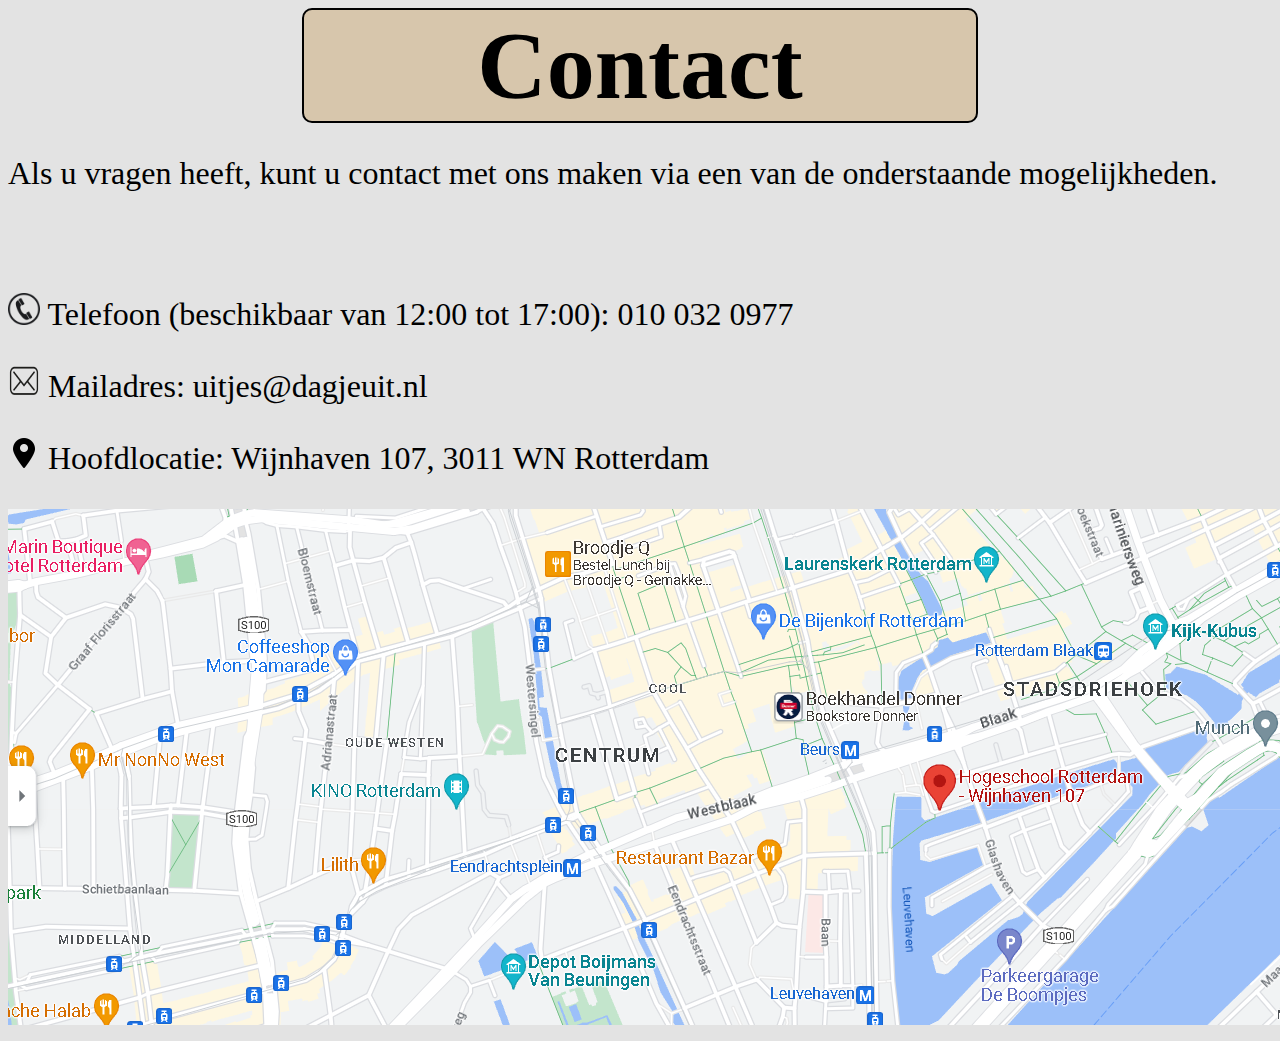
==== html/contact.html @ ae861ce5 "contactpagina met styleguide en afbeeldingen" ====
<!doctype html>
<html lang="en">
<head>
    <meta charset="UTF-8">
    <meta name="viewport"
          content="width=device-width, user-scalable=no, initial-scale=1.0, maximum-scale=1.0, minimum-scale=1.0">
    <meta http-equiv="X-UA-Compatible" content="ie=edge">
    <link rel="stylesheet" href="../css/contactstyle.css">
    <script type="text/javascript" src="../js/contact.js" defer></script>
    <title>Contact</title>
</head>
<body>

<main>
    <section>
        <h1 id = title-contact>Contact</h1>
        <p>Als u vragen heeft, kunt u contact met ons maken via een van de onderstaande mogelijkheden.</p>
        <br>
        <p> <img alt = phoneSymbol class = symbol src="../img/phone.png"> Telefoon (beschikbaar van 12:00 tot 17:00): 010 032 0977 </p>

        <p> <img alt = mailSymbol class = symbol src="../img/mail.png"> Mailadres: uitjes@dagjeuit.nl</p>

        <div id = wijnhavenLink>
            <p> <img alt = mapSymbol class = symbol src="../img/map.png"> Hoofdlocatie: Wijnhaven 107, 3011 WN Rotterdam</p>
        </div>

    </section>
    <section>
        <img alt = rotterdamMap id="wijnhavenMap" src="../img/the rotterst of dams.png">
    </section>
</main>

</body>
</html>
---- css/contactstyle.css ----
body{
    background-color: #E3E3E3;
    font-size: 2em;
}

h1 {
    display: block;
    margin: auto;
    margin-bottom: 2%;
    width: 7em;
    text-align: center;
    font-size: 3em;
    border: 2px solid;
    background-color: #D7C6AC;
    border-radius: 10px;
}

.symbol {
    height: 1em;
    width: 1em;
}

#rotterdam {
    width: 100vw;
}

#title-contact {
    text-align: center;
}
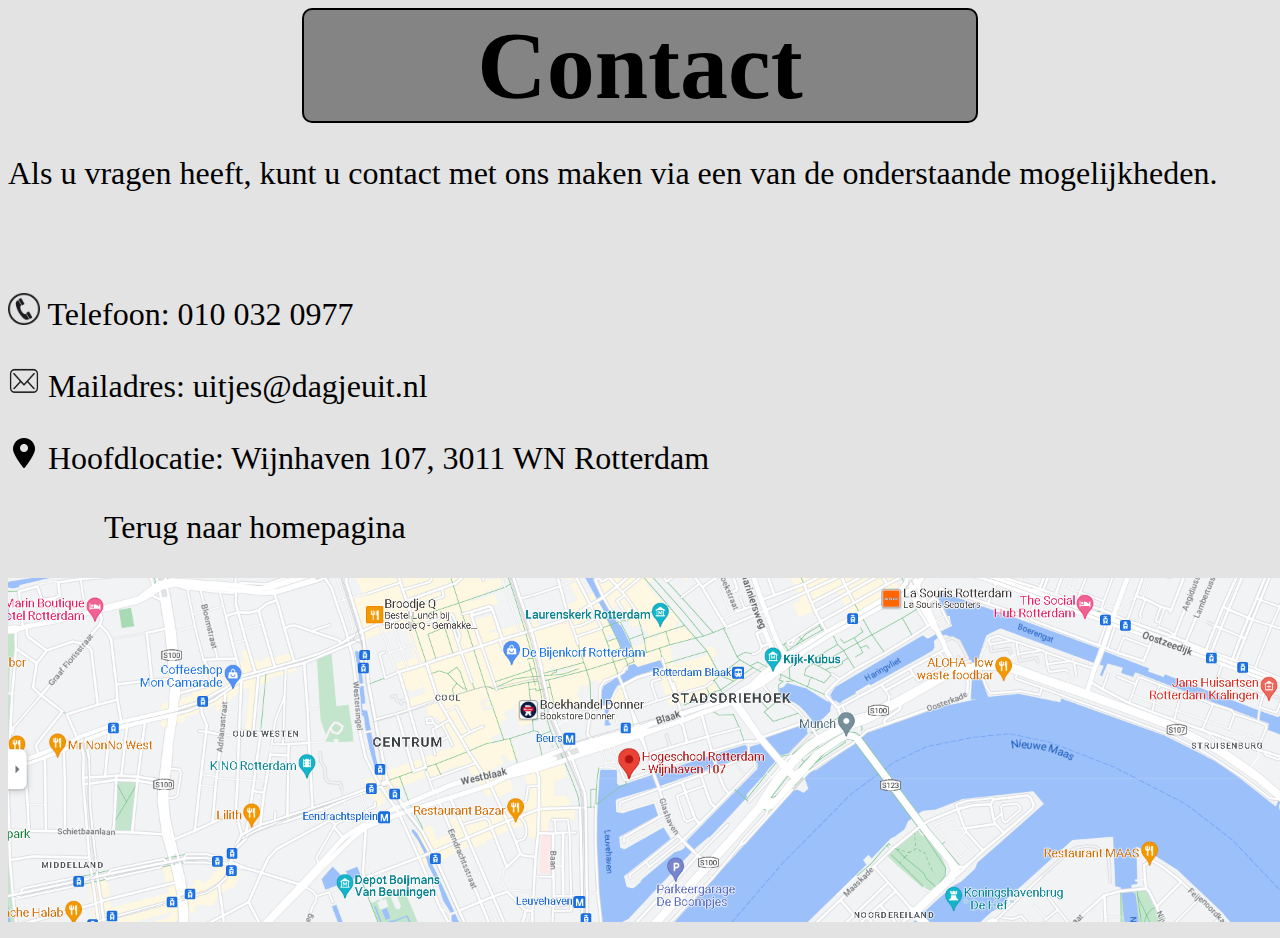
==== commit 40c7bf8c: "contactpagina met styleguide en afbeeldingen" ====
--- a/html/contact.html
+++ b/html/contact.html
@@ -6,6 +6,7 @@
           content="width=device-width, user-scalable=no, initial-scale=1.0, maximum-scale=1.0, minimum-scale=1.0">
     <meta http-equiv="X-UA-Compatible" content="ie=edge">
     <link rel="stylesheet" href="../css/contactstyle.css">
+    <link href="https://fonts.googleapis.com/icon?family=Material+Icons" rel="stylesheet">
     <script type="text/javascript" src="../js/contact.js" defer></script>
     <title>Contact</title>
 </head>
@@ -16,15 +17,21 @@
         <h1 id = title-contact>Contact</h1>
         <p>Als u vragen heeft, kunt u contact met ons maken via een van de onderstaande mogelijkheden.</p>
         <br>
-        <p> <img alt = phoneSymbol class = symbol src="../img/phone.png"> Telefoon (beschikbaar van 12:00 tot 17:00): 010 032 0977 </p>
+
+        <p> <img alt = phoneSymbol class = symbol src="../img/phone.png"> Telefoon: 010 032 0977</p>
+
 
         <p> <img alt = mailSymbol class = symbol src="../img/mail.png"> Mailadres: uitjes@dagjeuit.nl</p>
 
         <div id = wijnhavenLink>
             <p> <img alt = mapSymbol class = symbol src="../img/map.png"> Hoofdlocatie: Wijnhaven 107, 3011 WN Rotterdam</p>
         </div>
+    </section>
 
+    <section id = backToHome>
+        <p><span class="material-icons">west</span>Terug naar homepagina</p>
     </section>
+
     <section>
         <img alt = rotterdamMap id="wijnhavenMap" src="../img/the rotterst of dams.png">
     </section>
--- a/css/contactstyle.css
+++ b/css/contactstyle.css
@@ -11,7 +11,7 @@
     text-align: center;
     font-size: 3em;
     border: 2px solid;
-    background-color: #D7C6AC;
+    background-color: #848484;
     border-radius: 10px;
 }
 
@@ -20,7 +20,7 @@
     width: 1em;
 }
 
-#rotterdam {
+#wijnhavenMap {
     width: 100vw;
 }
 
@@ -28,3 +28,15 @@
     text-align: center;
 }
 
+#wijnhavenLink {
+    cursor: pointer;
+}
+
+#backToHome {
+    cursor: pointer;
+}
+
+#popup-arrow {
+    cursor: pointer;
+}
+
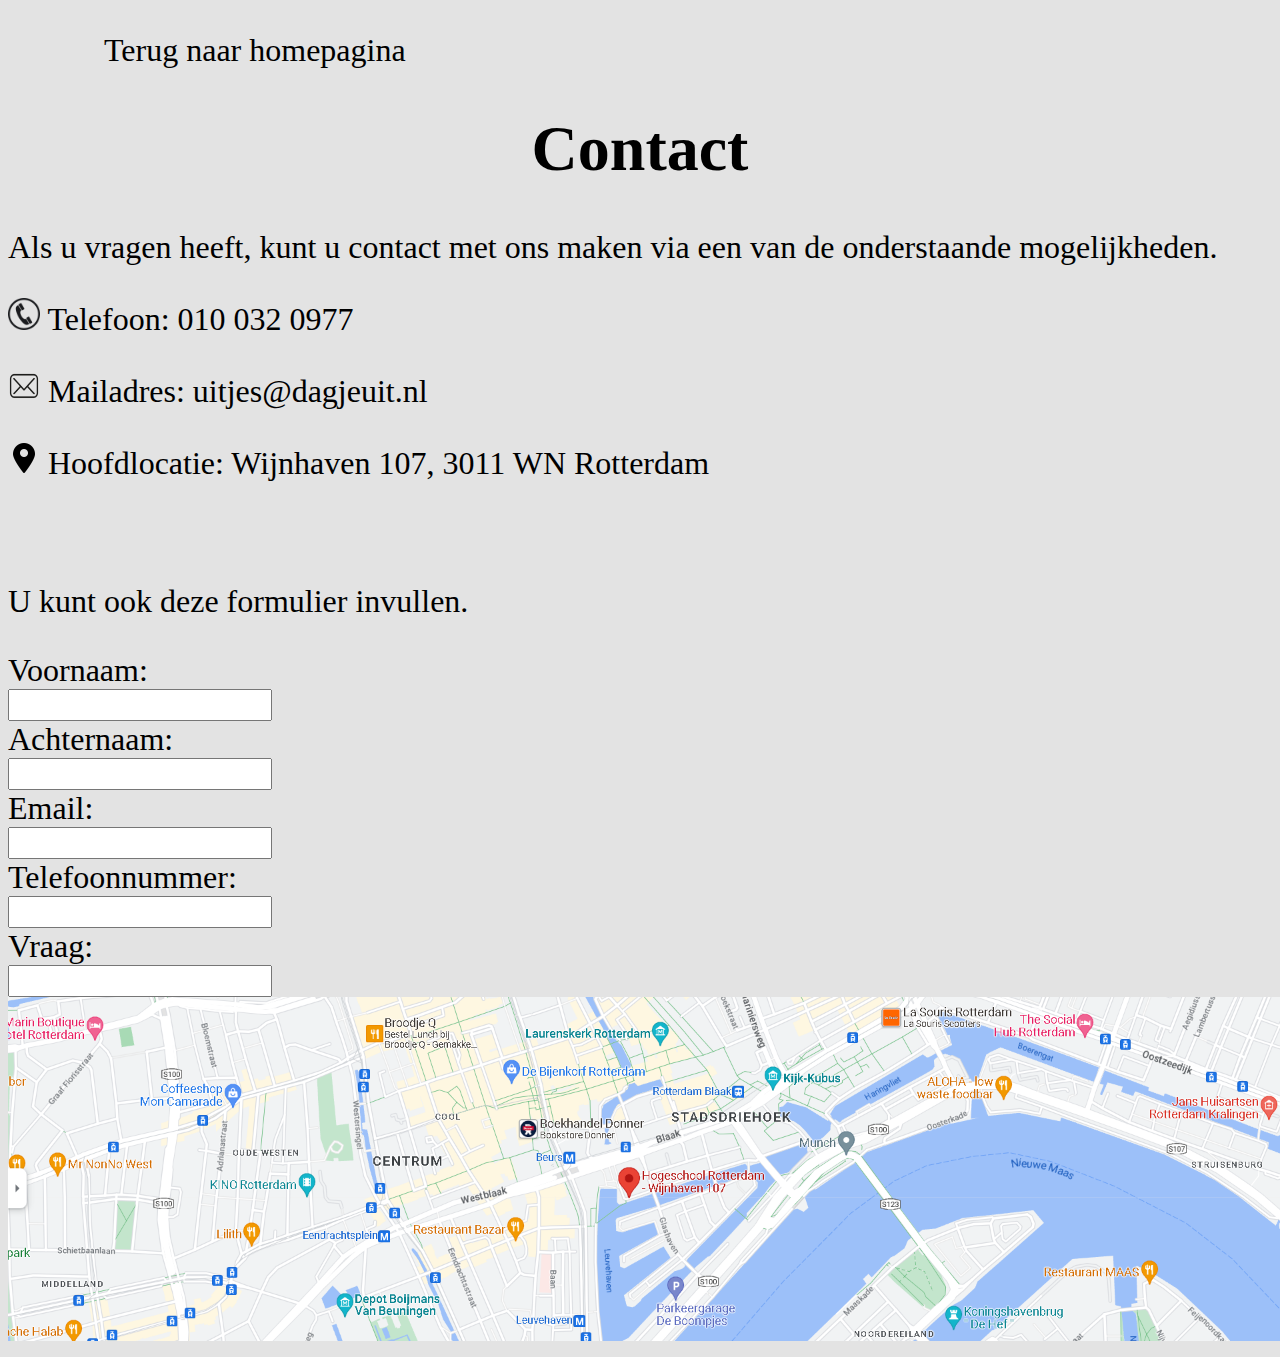
==== commit 711ffca5: "contactpagina heeft nu een formulier" ====
--- a/html/contact.html
+++ b/html/contact.html
@@ -13,10 +13,13 @@
 <body>
 
 <main>
+    <section id = backToHome>
+        <p><span class="material-icons">west</span>Terug naar homepagina</p>
+    </section>
+
     <section>
         <h1 id = title-contact>Contact</h1>
         <p>Als u vragen heeft, kunt u contact met ons maken via een van de onderstaande mogelijkheden.</p>
-        <br>
 
         <p> <img alt = phoneSymbol class = symbol src="../img/phone.png"> Telefoon: 010 032 0977</p>
 
@@ -26,11 +29,48 @@
         <div id = wijnhavenLink>
             <p> <img alt = mapSymbol class = symbol src="../img/map.png"> Hoofdlocatie: Wijnhaven 107, 3011 WN Rotterdam</p>
         </div>
+        <br>
     </section>
 
-    <section id = backToHome>
-        <p><span class="material-icons">west</span>Terug naar homepagina</p>
+    <section>
+        <p>U kunt ook deze formulier invullen.</p>
+
+        <form action="" method="post">
+            <div id = form-column>
+                <label for = "name">Voornaam:</label>
+                <input type = "text" name = "name" id = "name"/>
+
+                <label for = "lastName">Achternaam:</label>
+                <input type = "text" name = "lastName" id = "lastName"/>
+
+                <label for = "mail">Email:</label>
+                <input type = "email" name = "mail" id = "mail"/>
+
+                <label for = "number">Telefoonnummer:</label>
+                <input type = "tel" name = "number" id = "number"/>
+
+                <label for = "question">Vraag:</label>
+                <input type = "text" name = "question" id = "question"/>
+            </div>
+        </form>
     </section>
+
+
+
+
+
+
+
+
+
+
+
+
+
+
+
+
+
 
     <section>
         <img alt = rotterdamMap id="wijnhavenMap" src="../img/the rotterst of dams.png">
--- a/css/contactstyle.css
+++ b/css/contactstyle.css
@@ -1,18 +1,6 @@
 body{
     background-color: #E3E3E3;
     font-size: 2em;
-}
-
-h1 {
-    display: block;
-    margin: auto;
-    margin-bottom: 2%;
-    width: 7em;
-    text-align: center;
-    font-size: 3em;
-    border: 2px solid;
-    background-color: #848484;
-    border-radius: 10px;
 }
 
 .symbol {
@@ -40,3 +28,14 @@
     cursor: pointer;
 }
 
+
+#form-column {
+    display: flex;
+    flex: 1;
+    flex-direction: column;
+}
+
+input {
+    font-size: 0.7em;
+    width: 20vw;
+}
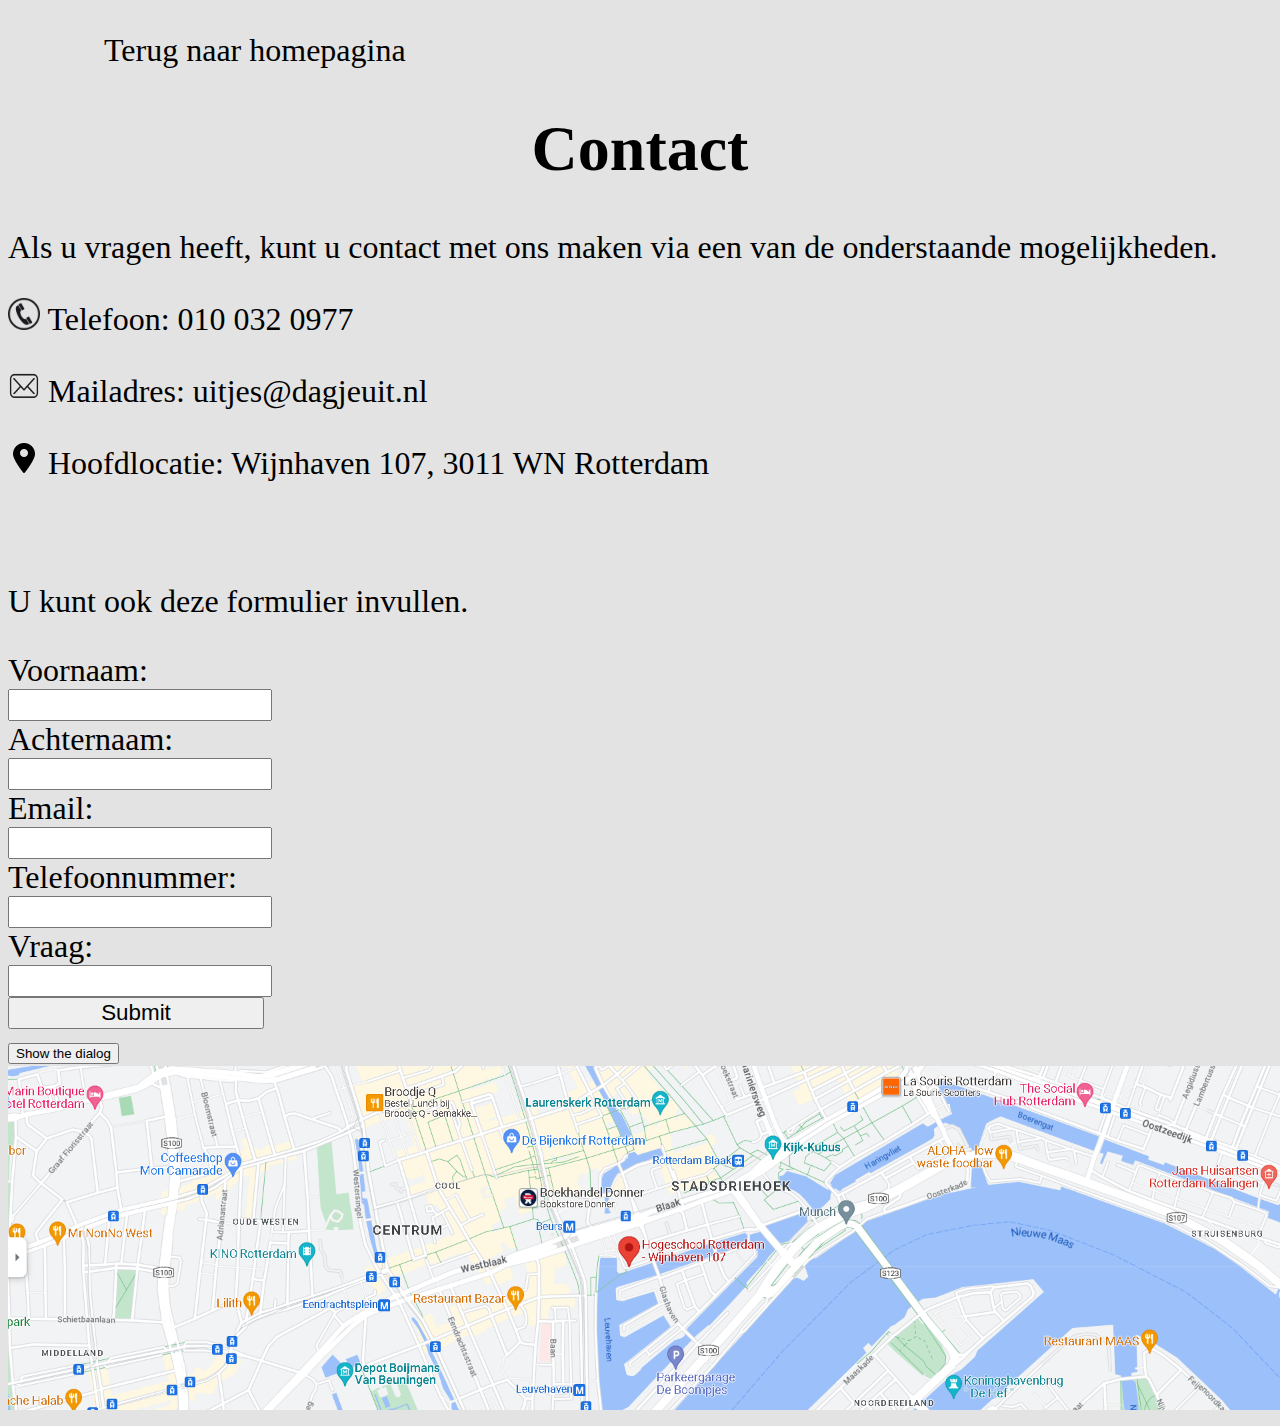
==== commit a612d5e3: "contactpagina heeft nu een half werkende modal" ====
--- a/html/contact.html
+++ b/html/contact.html
@@ -51,11 +51,24 @@
 
                 <label for = "question">Vraag:</label>
                 <input type = "text" name = "question" id = "question"/>
+
+                <input type="submit" name="send" id="send">
             </div>
         </form>
     </section>
 
-
+    <!-- A modal dialog containing a form -->
+    <dialog id="favDialog">
+        <form method="dialog">
+            <label>Klopt alles?</label>
+            <div id = valueReturn>
+                <button value="nah">Cancel</button>
+                <button id="confirmBtn" value="yeah">Confirm</button>
+            </div>
+        </form>
+    </dialog>
+    <button id="showDialog">Show the dialog</button>
+    <div id = seeValue></div>
 
 
 
--- a/css/contactstyle.css
+++ b/css/contactstyle.css
@@ -39,3 +39,28 @@
     font-size: 0.7em;
     width: 20vw;
 }
+
+/* Modal Content */
+#addfield {
+    background-color: #fefefe;
+    margin: auto;
+    padding: 20px;
+    border: 1px solid #888;
+    width: 80%;
+}
+
+/* The Modal (background) */
+.modal {
+    display: none; /* Hidden by default */
+    position: fixed; /* Stay in place */
+    z-index: 1; /* Sit on top */
+    padding-top: 100px; /* Location of the box */
+    left: 0;
+    top: 0;
+    width: 100%; /* Full width */
+    height: 100%; /* Full height */
+    overflow: auto; /* Enable scroll if needed */
+    background-color: rgb(0,0,0); /* Fallback color */
+    background-color: rgba(0,0,0,0.4); /* Black w/ opacity */
+}
+
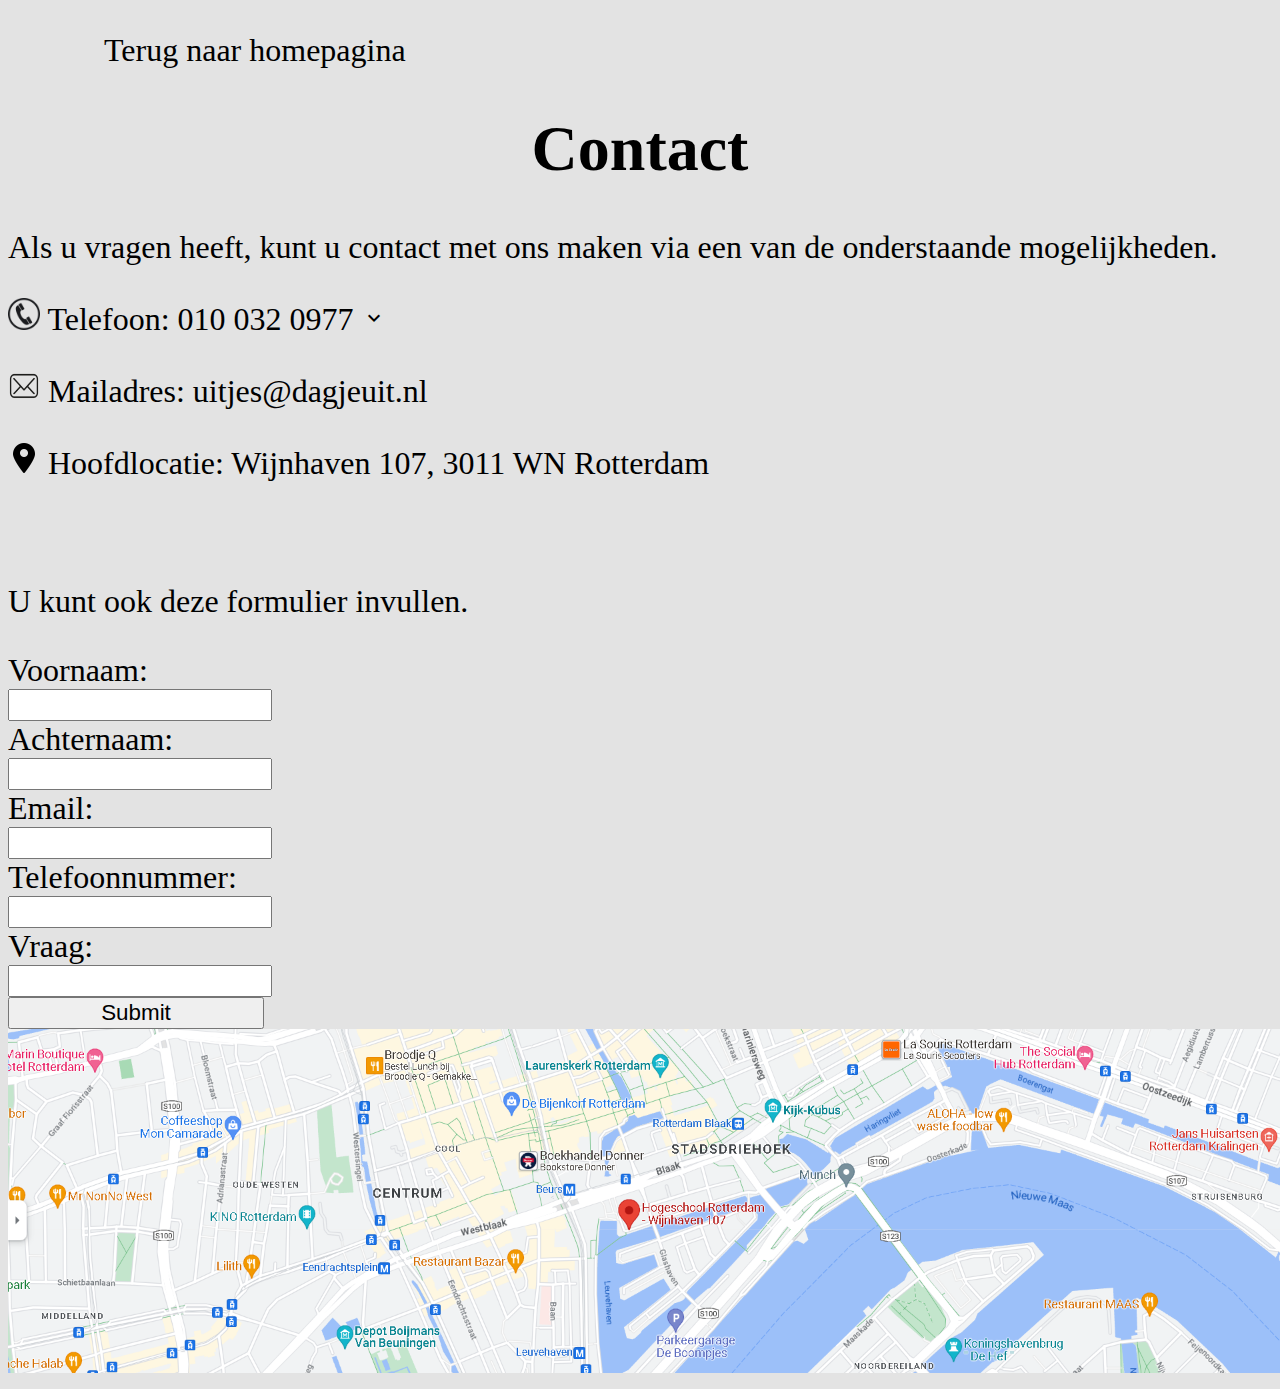
==== commit cc7d8435: "contactpagina heeft nu een modal die af is" ====
--- a/html/contact.html
+++ b/html/contact.html
@@ -21,7 +21,7 @@
         <h1 id = title-contact>Contact</h1>
         <p>Als u vragen heeft, kunt u contact met ons maken via een van de onderstaande mogelijkheden.</p>
 
-        <p> <img alt = phoneSymbol class = symbol src="../img/phone.png"> Telefoon: 010 032 0977</p>
+        <p> <img alt = phoneSymbol class = symbol src="../img/phone.png"> Telefoon: 010 032 0977 <span class="material-icons" id = 'showDialog'>expand_more</span></p>
 
 
         <p> <img alt = mailSymbol class = symbol src="../img/mail.png"> Mailadres: uitjes@dagjeuit.nl</p>
@@ -60,15 +60,11 @@
     <!-- A modal dialog containing a form -->
     <dialog id="favDialog">
         <form method="dialog">
-            <label>Klopt alles?</label>
-            <div id = valueReturn>
-                <button value="nah">Cancel</button>
-                <button id="confirmBtn" value="yeah">Confirm</button>
-            </div>
+            <label>Wij zijn alleen maar telefonisch bereikbaar van 12:00 tot 17:00</label>
+            <button>Cancel</button>
         </form>
     </dialog>
-    <button id="showDialog">Show the dialog</button>
-    <div id = seeValue></div>
+    <output></output>
 
 
 
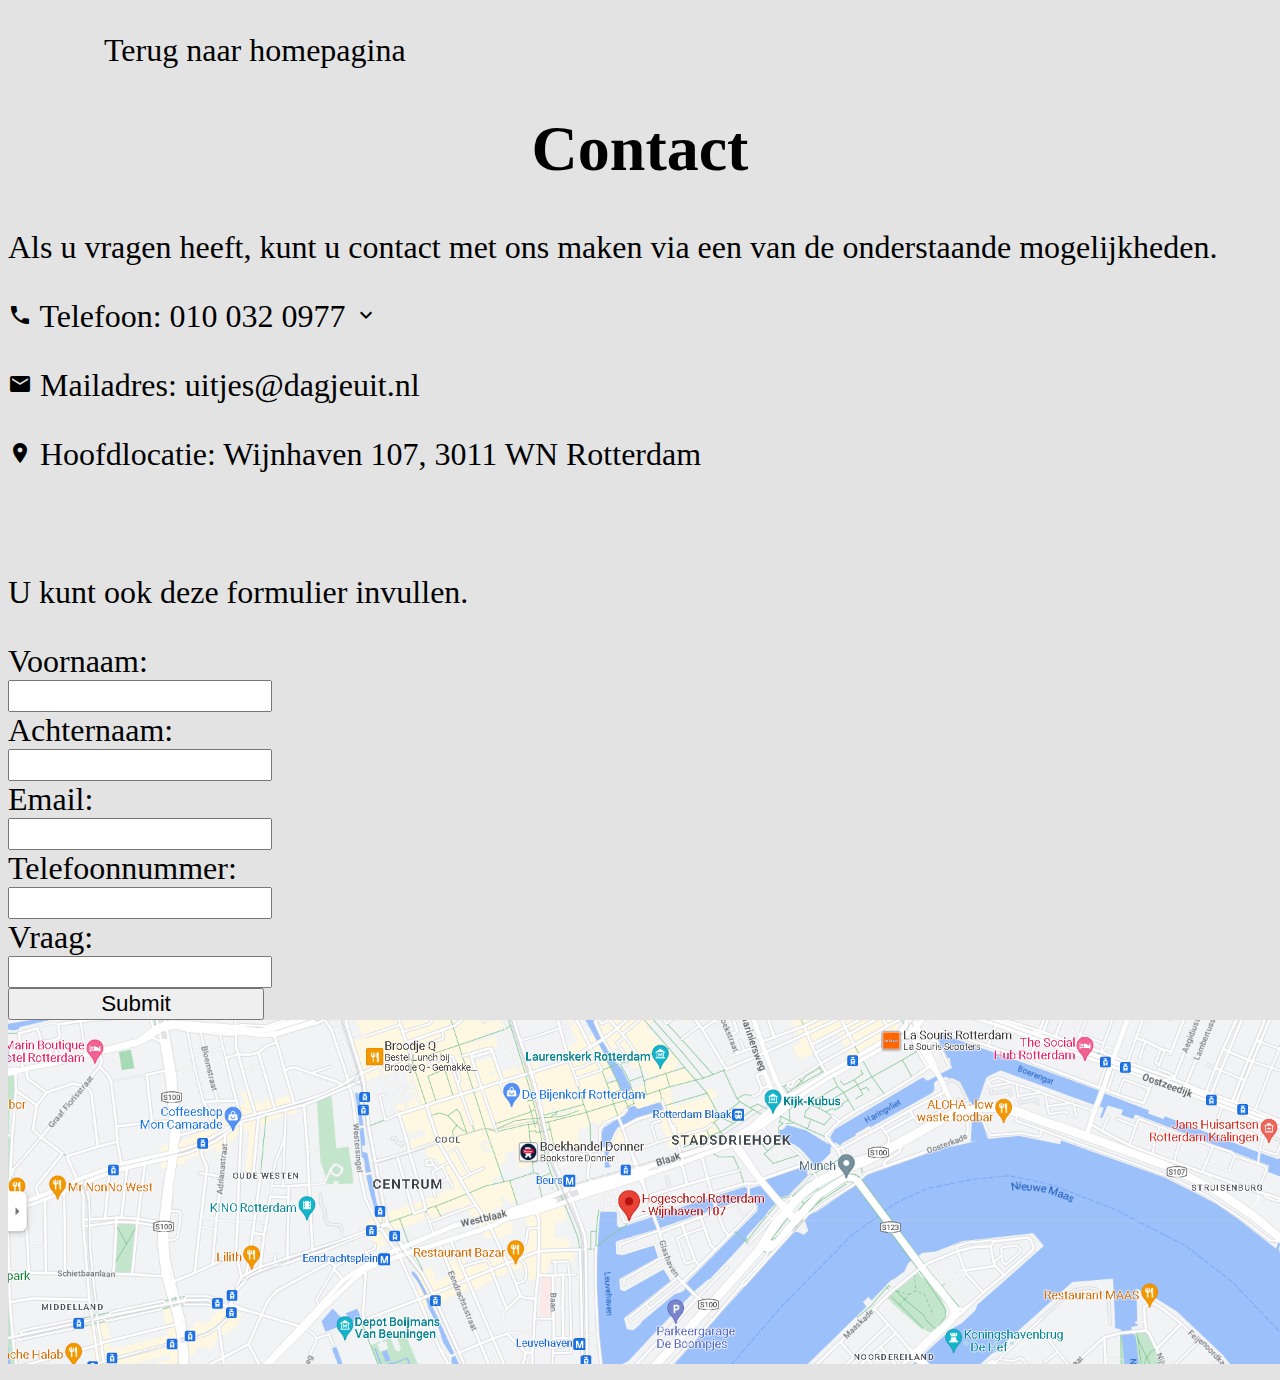
==== commit 264b8f2b: "contactpagina heeft nu een modal die af is" ====
--- a/html/contact.html
+++ b/html/contact.html
@@ -21,13 +21,12 @@
         <h1 id = title-contact>Contact</h1>
         <p>Als u vragen heeft, kunt u contact met ons maken via een van de onderstaande mogelijkheden.</p>
 
-        <p> <img alt = phoneSymbol class = symbol src="../img/phone.png"> Telefoon: 010 032 0977 <span class="material-icons" id = 'showDialog'>expand_more</span></p>
+        <p> <span class="material-icons">phone</span> Telefoon: 010 032 0977 <span class="material-icons" id = 'showDialog'>expand_more</span></p>
 
-
-        <p> <img alt = mailSymbol class = symbol src="../img/mail.png"> Mailadres: uitjes@dagjeuit.nl</p>
+        <p> <span class="material-icons">mail</span> Mailadres: uitjes@dagjeuit.nl</p>
 
         <div id = wijnhavenLink>
-            <p> <img alt = mapSymbol class = symbol src="../img/map.png"> Hoofdlocatie: Wijnhaven 107, 3011 WN Rotterdam</p>
+            <p> <span class="material-icons">location_on</span> Hoofdlocatie: Wijnhaven 107, 3011 WN Rotterdam</p>
         </div>
         <br>
     </section>
@@ -57,14 +56,14 @@
         </form>
     </section>
 
-    <!-- A modal dialog containing a form -->
+
     <dialog id="favDialog">
         <form method="dialog">
             <label>Wij zijn alleen maar telefonisch bereikbaar van 12:00 tot 17:00</label>
-            <button>Cancel</button>
+            <span class="material-icons" id = "modalClose">close</span>
         </form>
     </dialog>
-    <output></output>
+
 
 
 
--- a/css/contactstyle.css
+++ b/css/contactstyle.css
@@ -39,28 +39,3 @@
     font-size: 0.7em;
     width: 20vw;
 }
-
-/* Modal Content */
-#addfield {
-    background-color: #fefefe;
-    margin: auto;
-    padding: 20px;
-    border: 1px solid #888;
-    width: 80%;
-}
-
-/* The Modal (background) */
-.modal {
-    display: none; /* Hidden by default */
-    position: fixed; /* Stay in place */
-    z-index: 1; /* Sit on top */
-    padding-top: 100px; /* Location of the box */
-    left: 0;
-    top: 0;
-    width: 100%; /* Full width */
-    height: 100%; /* Full height */
-    overflow: auto; /* Enable scroll if needed */
-    background-color: rgb(0,0,0); /* Fallback color */
-    background-color: rgba(0,0,0,0.4); /* Black w/ opacity */
-}
-
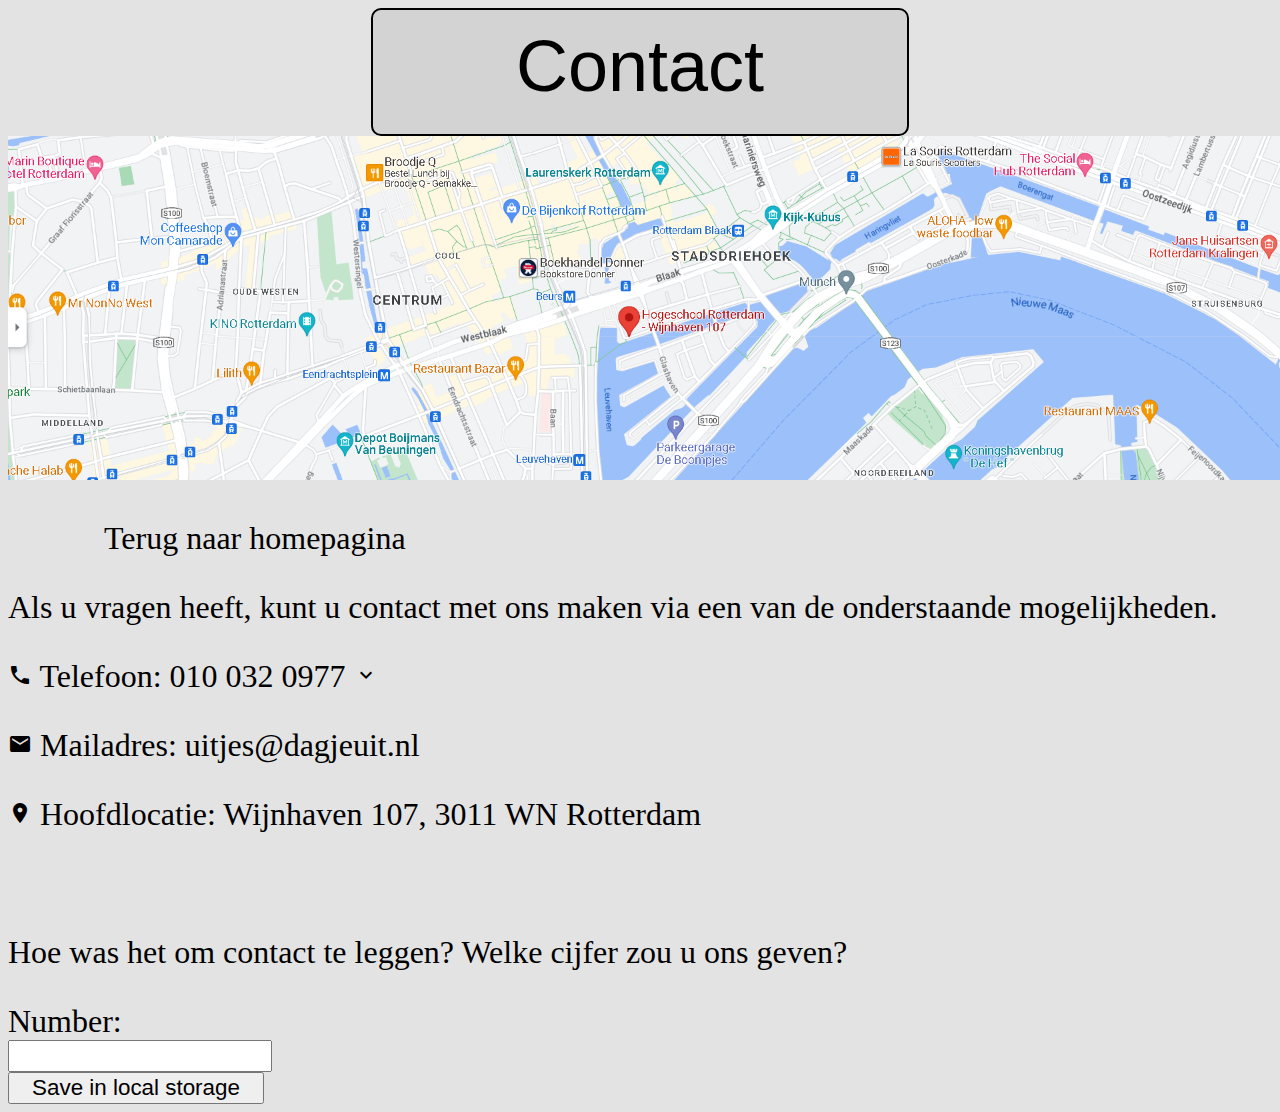
==== commit ded2ac75: "heeft nu een webservice die net iets beter werkt" ====
--- a/html/contact.html
+++ b/html/contact.html
@@ -12,13 +12,19 @@
 </head>
 <body>
 
+<header>
+    <div id = title>
+        Contact
+    </div>
+        <img alt = rotterdamMap id="wijnhavenMap" src="../img/the rotterst of dams.png">
+</header>
+
 <main>
     <section id = backToHome>
         <p><span class="material-icons">west</span>Terug naar homepagina</p>
     </section>
 
     <section>
-        <h1 id = title-contact>Contact</h1>
         <p>Als u vragen heeft, kunt u contact met ons maken via een van de onderstaande mogelijkheden.</p>
 
         <p> <span class="material-icons">phone</span> Telefoon: 010 032 0977 <span class="material-icons" id = 'showDialog'>expand_more</span></p>
@@ -32,26 +38,14 @@
     </section>
 
     <section>
-        <p>U kunt ook deze formulier invullen.</p>
+        <p>Hoe was het om contact te leggen? Welke cijfer zou u ons geven?</p>
 
-        <form action="" method="post">
+        <form id="form">
             <div id = form-column>
-                <label for = "name">Voornaam:</label>
-                <input type = "text" name = "name" id = "name"/>
+                <label for = "number">Number:</label>
+                <input type = "text" name = "number" id = "number"/>
 
-                <label for = "lastName">Achternaam:</label>
-                <input type = "text" name = "lastName" id = "lastName"/>
-
-                <label for = "mail">Email:</label>
-                <input type = "email" name = "mail" id = "mail"/>
-
-                <label for = "number">Telefoonnummer:</label>
-                <input type = "tel" name = "number" id = "number"/>
-
-                <label for = "question">Vraag:</label>
-                <input type = "text" name = "question" id = "question"/>
-
-                <input type="submit" name="send" id="send">
+                <input type="submit" name="submit" value="Save in local storage">
             </div>
         </form>
     </section>
@@ -63,26 +57,6 @@
             <span class="material-icons" id = "modalClose">close</span>
         </form>
     </dialog>
-
-
-
-
-
-
-
-
-
-
-
-
-
-
-
-
-
-    <section>
-        <img alt = rotterdamMap id="wijnhavenMap" src="../img/the rotterst of dams.png">
-    </section>
 </main>
 
 </body>
--- a/css/contactstyle.css
+++ b/css/contactstyle.css
@@ -39,3 +39,18 @@
     font-size: 0.7em;
     width: 20vw;
 }
+
+#title {
+    display: flex;
+    justify-content: center;
+    border: 2px solid;
+    border-radius: 10px;
+    padding: 15px;
+    height: 1.3em;
+    width: 7em;
+    text-align: center;
+    font-family: sans-serif;
+    font-size: 2.25em;
+    margin: 0 auto;
+    background-color: lightgray;
+}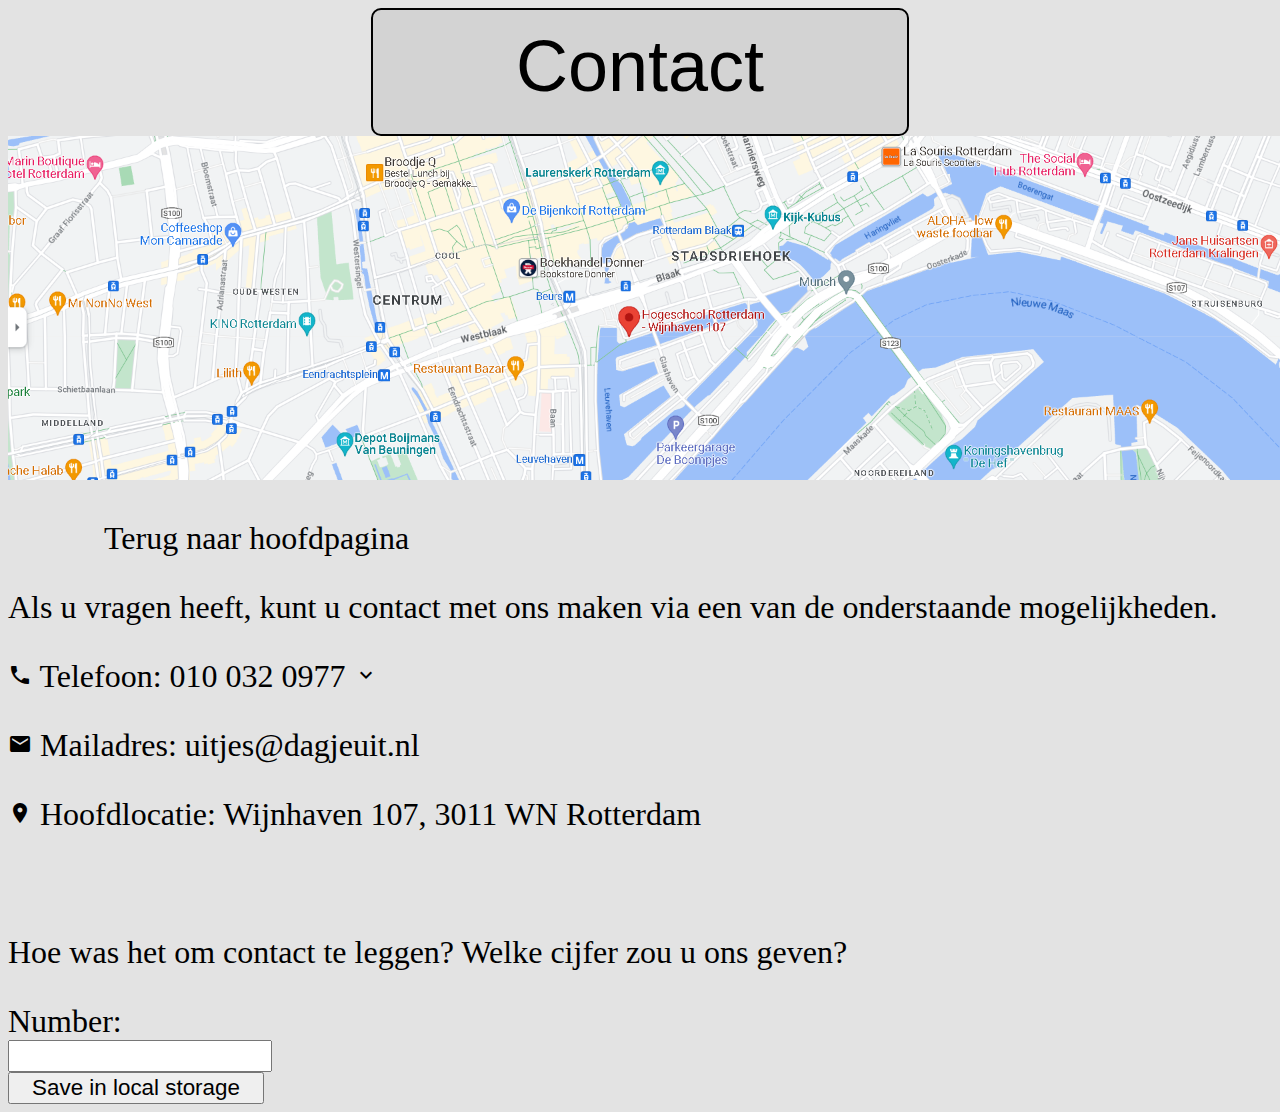
==== commit 6d4cf1a6: "Pagina's" ====
--- a/html/contact.html
+++ b/html/contact.html
@@ -21,7 +21,7 @@
 
 <main>
     <section id = backToHome>
-        <p><span class="material-icons">west</span>Terug naar homepagina</p>
+        <p><span class="material-icons">west</span>Terug naar hoofdpagina</p>
     </section>
 
     <section>
